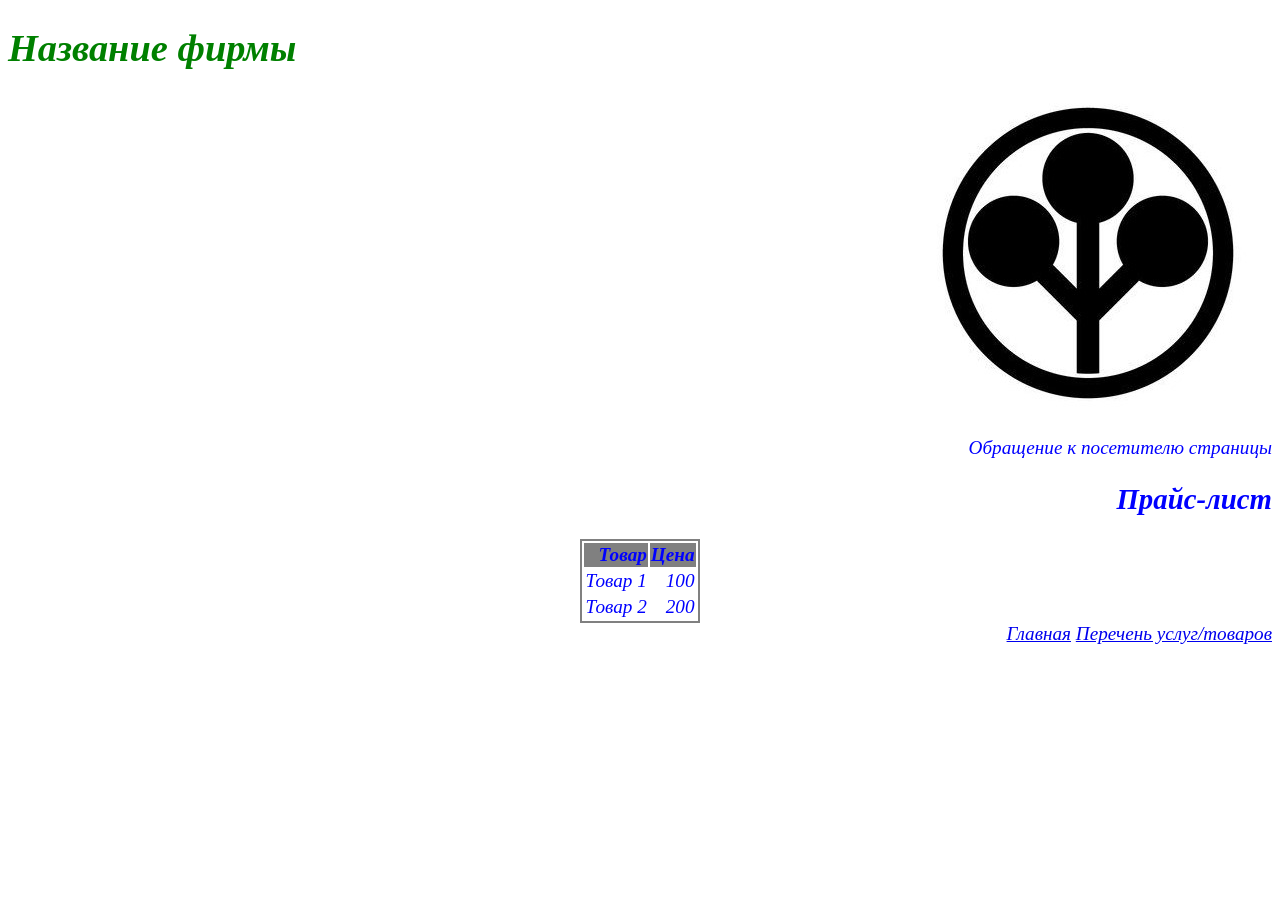
==== lab1/price.html @ 2a9f6e18 "git init" ====
<!DOCTYPE html>
<html lang="ru">
<head>
    <title>Реклама товаров</title>
    <link rel="stylesheet" href="styles.css">
    <style>
        h1 {
            text-align: left;
            color: green;
        }
        body {
            text-align: right;
            color: blue;
            font-style: italic;
            font-size: 1.2em;
        }
        table {
            margin: auto;
        }
    </style>
</head>
<body>
    <h1>Название фирмы</h1>
    <img src="logo.jpg">
    <p>Обращение к посетителю страницы</p>
    <h2>Прайс-лист</h2>
    <table>
        <tr>
            <th>Товар</th>
            <th>Цена</th>
        </tr>
        <tr>
            <td>Товар 1</td>
            <td>100</td>
        </tr>
        <tr>
            <td>Товар 2</td>
            <td>200</td>
        </tr>
    </table>
    <a href="index.html">Главная</a>
    <a href="services.html">Перечень услуг/товаров</a>
</body>
</html>
---- lab1/styles.css ----
table {
    border-width: 2px;
    border-style: solid;
}
th {
    background-color: gray;
}
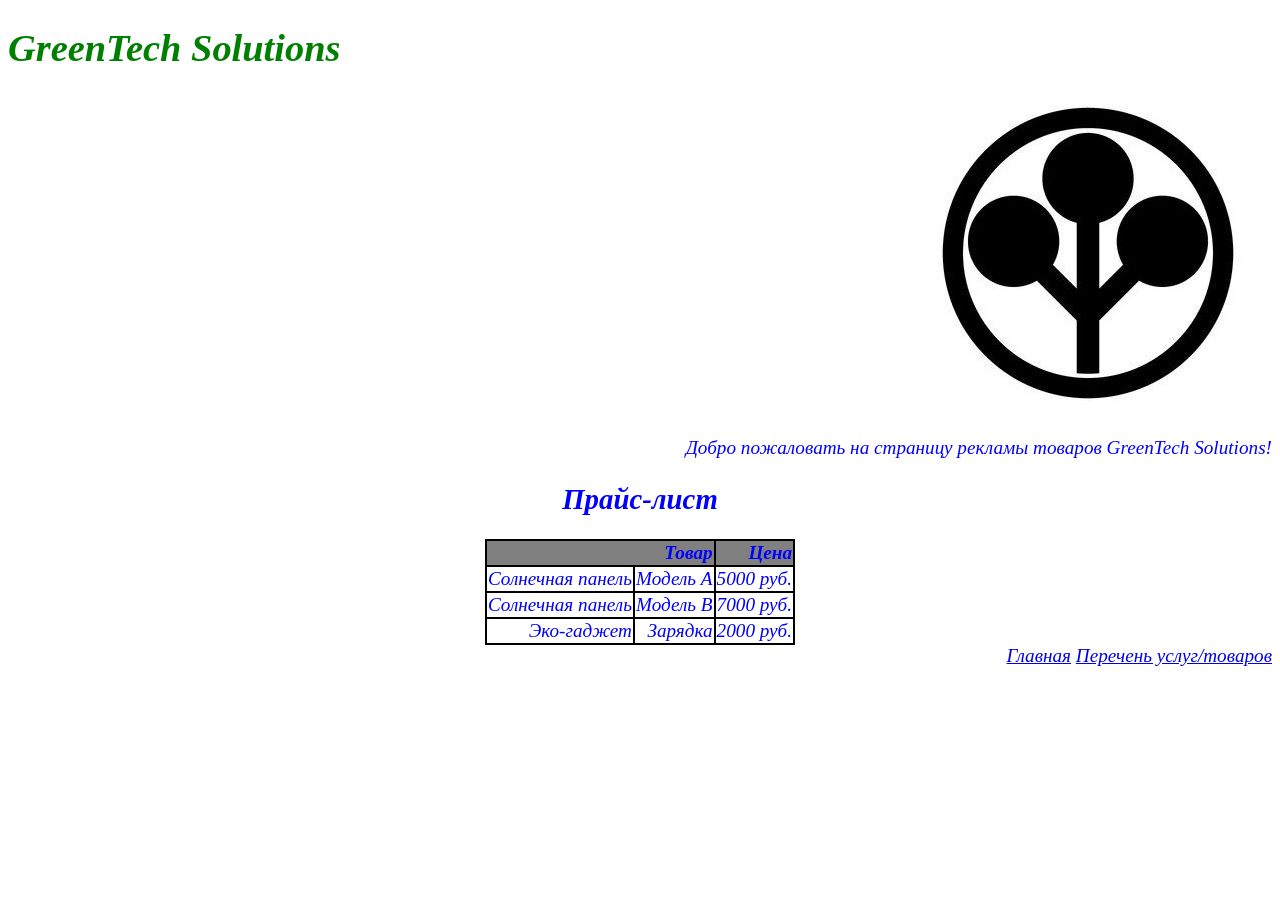
==== commit e734075a: "v1.1" ====
--- a/lab1/price.html
+++ b/lab1/price.html
@@ -1,41 +1,34 @@
 <!DOCTYPE html>
 <html lang="ru">
 <head>
+    <meta charset="UTF-8">
     <title>Реклама товаров</title>
     <link rel="stylesheet" href="styles.css">
-    <style>
-        h1 {
-            text-align: left;
-            color: green;
-        }
-        body {
-            text-align: right;
-            color: blue;
-            font-style: italic;
-            font-size: 1.2em;
-        }
-        table {
-            margin: auto;
-        }
-    </style>
 </head>
 <body>
-    <h1>Название фирмы</h1>
+    <h1>GreenTech Solutions</h1>
     <img src="logo.jpg">
-    <p>Обращение к посетителю страницы</p>
+    <p>Добро пожаловать на страницу рекламы товаров GreenTech Solutions!</p>
     <h2>Прайс-лист</h2>
     <table>
         <tr>
-            <th>Товар</th>
+            <th colspan="2">Товар</th>
             <th>Цена</th>
         </tr>
         <tr>
-            <td>Товар 1</td>
-            <td>100</td>
+            <td>Солнечная панель</td>
+            <td>Модель A</td>
+            <td>5000 руб.</td>
         </tr>
         <tr>
-            <td>Товар 2</td>
-            <td>200</td>
+            <td>Солнечная панель</td>
+            <td>Модель B</td>
+            <td>7000 руб.</td>
+        </tr>
+        <tr>
+            <td>Эко-гаджет</td>
+            <td>Зарядка</td>
+            <td>2000 руб.</td>
         </tr>
     </table>
     <a href="index.html">Главная</a>
--- a/lab1/styles.css
+++ b/lab1/styles.css
@@ -1,7 +1,35 @@
+h1 {
+    text-align: left;
+    color: green;
+}
+
+body {
+    text-align: right;
+    color: blue;
+    font-style: italic;
+    font-size: 1.2em;
+}
+
+h2 {
+    text-align: center;
+}
+
 table {
-    border-width: 2px;
-    border-style: solid;
+    margin: auto;
+    border: 2px solid black;
+    border-collapse: collapse;
 }
+
 th {
     background-color: gray;
+    border: 2px solid black;
 }
+
+td {
+    border: 2px solid black;
+}
+
+ul {
+    direction: rtl;
+    list-style-type: disc;
+}
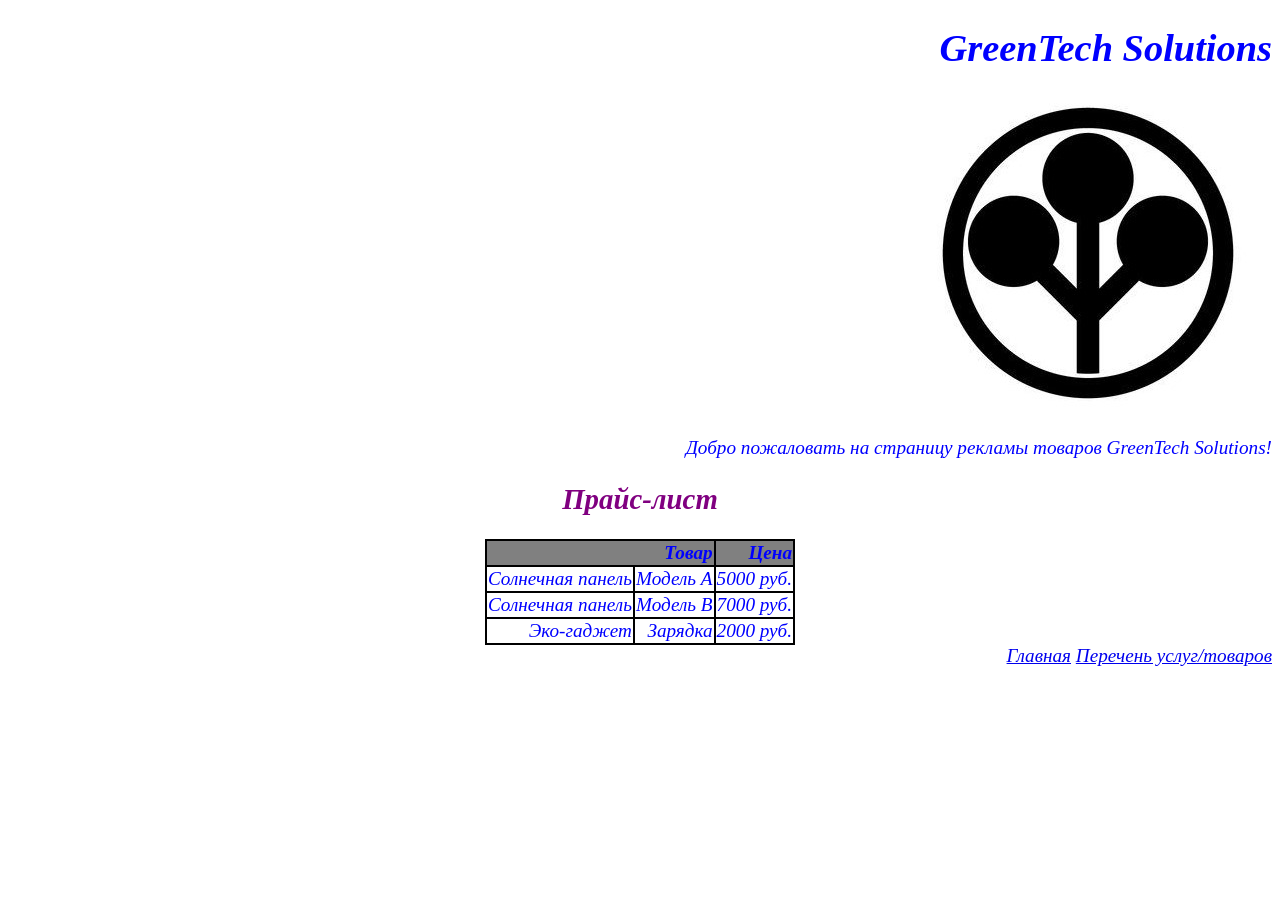
==== commit 1f1cb610: "lab2" ====
--- a/lab1/price.html
+++ b/lab1/price.html
@@ -9,7 +9,7 @@
     <h1>GreenTech Solutions</h1>
     <img src="logo.jpg">
     <p>Добро пожаловать на страницу рекламы товаров GreenTech Solutions!</p>
-    <h2>Прайс-лист</h2>
+    <h2 class="class">Прайс-лист</h2>
     <table>
         <tr>
             <th colspan="2">Товар</th>
--- a/lab1/styles.css
+++ b/lab1/styles.css
@@ -1,4 +1,4 @@
-h1 {
+#h1 {
     text-align: left;
     color: green;
 }
@@ -10,8 +10,9 @@
     font-size: 1.2em;
 }
 
-h2 {
+h2.class {
     text-align: center;
+    color: purple
 }
 
 table {
@@ -32,4 +33,5 @@
 ul {
     direction: rtl;
     list-style-type: disc;
-}+}
+
